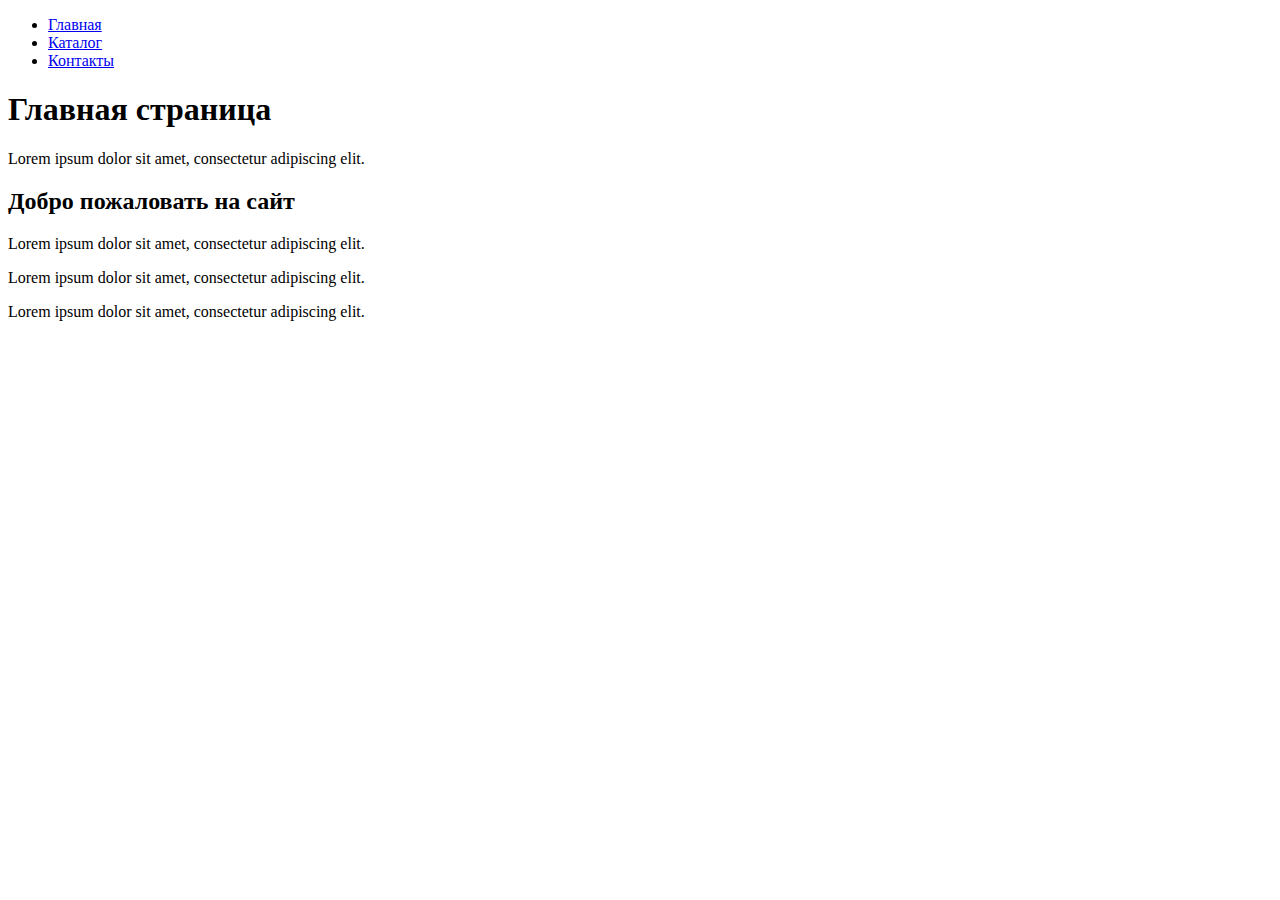
==== work_1/index.html @ 25e56794 "first commit" ====
<!DOCTYPE html>
<html lang="en">
<head>
    <meta charset="UTF-8">
    <meta http-equiv="X-UA-Compatible" content="IE=edge">
    <meta name="viewport" content="width=device-width, initial-scale=1.0">
  <title>Главная</title>
</head>
<body>
  <nav>
    <ul>
      <li><a href="index.html">Главная</a></li>
      <li><a href="catalog/catalog.html">Каталог</a></li>
      <li><a href="#">Контакты</a></li>
    </ul>
  </nav>
  
  <h1>Главная страница</h1>
  <p>Lorem ipsum dolor sit amet, consectetur adipiscing elit.</p>
  <h2>Добро пожаловать на сайт</h2>
  <p>Lorem ipsum dolor sit amet, consectetur adipiscing elit.</p>
  <p>Lorem ipsum dolor sit amet, consectetur adipiscing elit.</p>
  <p>Lorem ipsum dolor sit amet, consectetur adipiscing elit.</p>
</body>
</html>
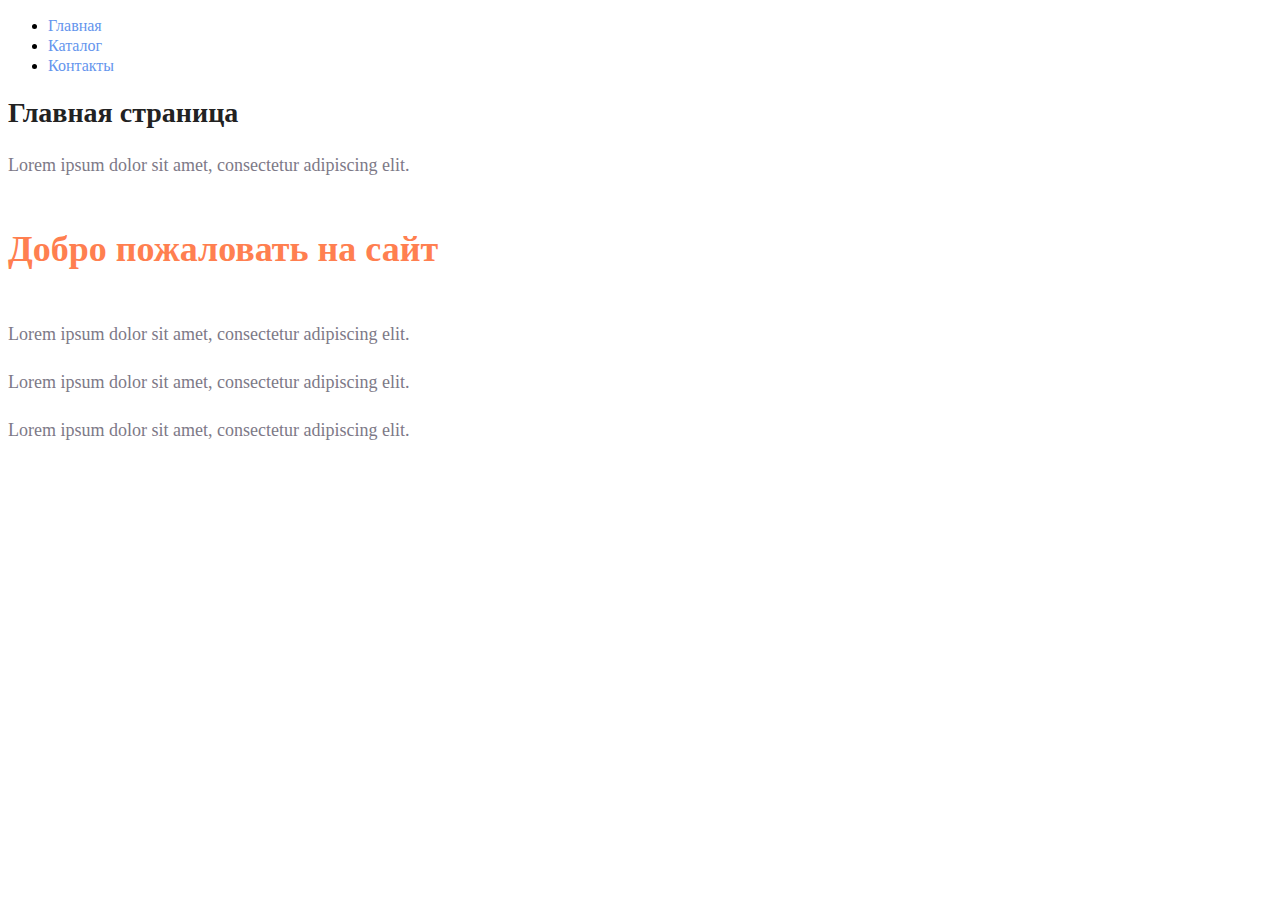
==== commit c70328b1: "2" ====
--- a/work_1/index.html
+++ b/work_1/index.html
@@ -4,22 +4,23 @@
     <meta charset="UTF-8">
     <meta http-equiv="X-UA-Compatible" content="IE=edge">
     <meta name="viewport" content="width=device-width, initial-scale=1.0">
-  <title>Главная</title>
+    <link rel="stylesheet" href="style.css">
+    <title>Главная</title>
 </head>
 <body>
   <nav>
     <ul>
-      <li><a href="index.html">Главная</a></li>
-      <li><a href="catalog/catalog.html">Каталог</a></li>
-      <li><a href="#">Контакты</a></li>
+      <li><a class="menulink" href="index.html">Главная</a></li>
+      <li><a class="menulink" href="catalog/catalog.html">Каталог</a></li>
+      <li><a class="menulink" href="#">Контакты</a></li>
     </ul>
   </nav>
   
-  <h1>Главная страница</h1>
-  <p>Lorem ipsum dolor sit amet, consectetur adipiscing elit.</p>
-  <h2>Добро пожаловать на сайт</h2>
-  <p>Lorem ipsum dolor sit amet, consectetur adipiscing elit.</p>
-  <p>Lorem ipsum dolor sit amet, consectetur adipiscing elit.</p>
-  <p>Lorem ipsum dolor sit amet, consectetur adipiscing elit.</p>
+  <h1 class="total">Главная страница</h1>
+  <p class="para">Lorem ipsum dolor sit amet, consectetur adipiscing elit.</p>
+  <h2 class="total2">Добро пожаловать на сайт</h2>
+  <p class="para">Lorem ipsum dolor sit amet, consectetur adipiscing elit.</p>
+  <p class="para">Lorem ipsum dolor sit amet, consectetur adipiscing elit.</p>
+  <p class="para">Lorem ipsum dolor sit amet, consectetur adipiscing elit.</p>
 </body>
-</html>+</html>
--- a/work_1/style.css
+++ b/work_1/style.css
@@ -0,0 +1,38 @@
+
+a {
+    text-decoration: none;
+  }
+  
+  
+  .menulink {
+    color: cornflowerblue;
+    font-size: 16px;
+    line-height: 20px;
+  }
+  
+  
+  .total {
+    color: #222222;
+    font-size: 28px;
+    line-height: 36px;
+    font-weight: bold;
+  }
+  
+ 
+  .para {
+    font-style: normal;
+    font-weight: 300;
+    font-size: 18px;
+    line-height: 30px;
+    color: #7D7987;
+  }
+  
+ 
+  .total2 {
+    color: coral;
+    font-style: normal;
+    font-weight: 700;
+    font-size: 36px;
+    line-height: 80px;
+  }
+  